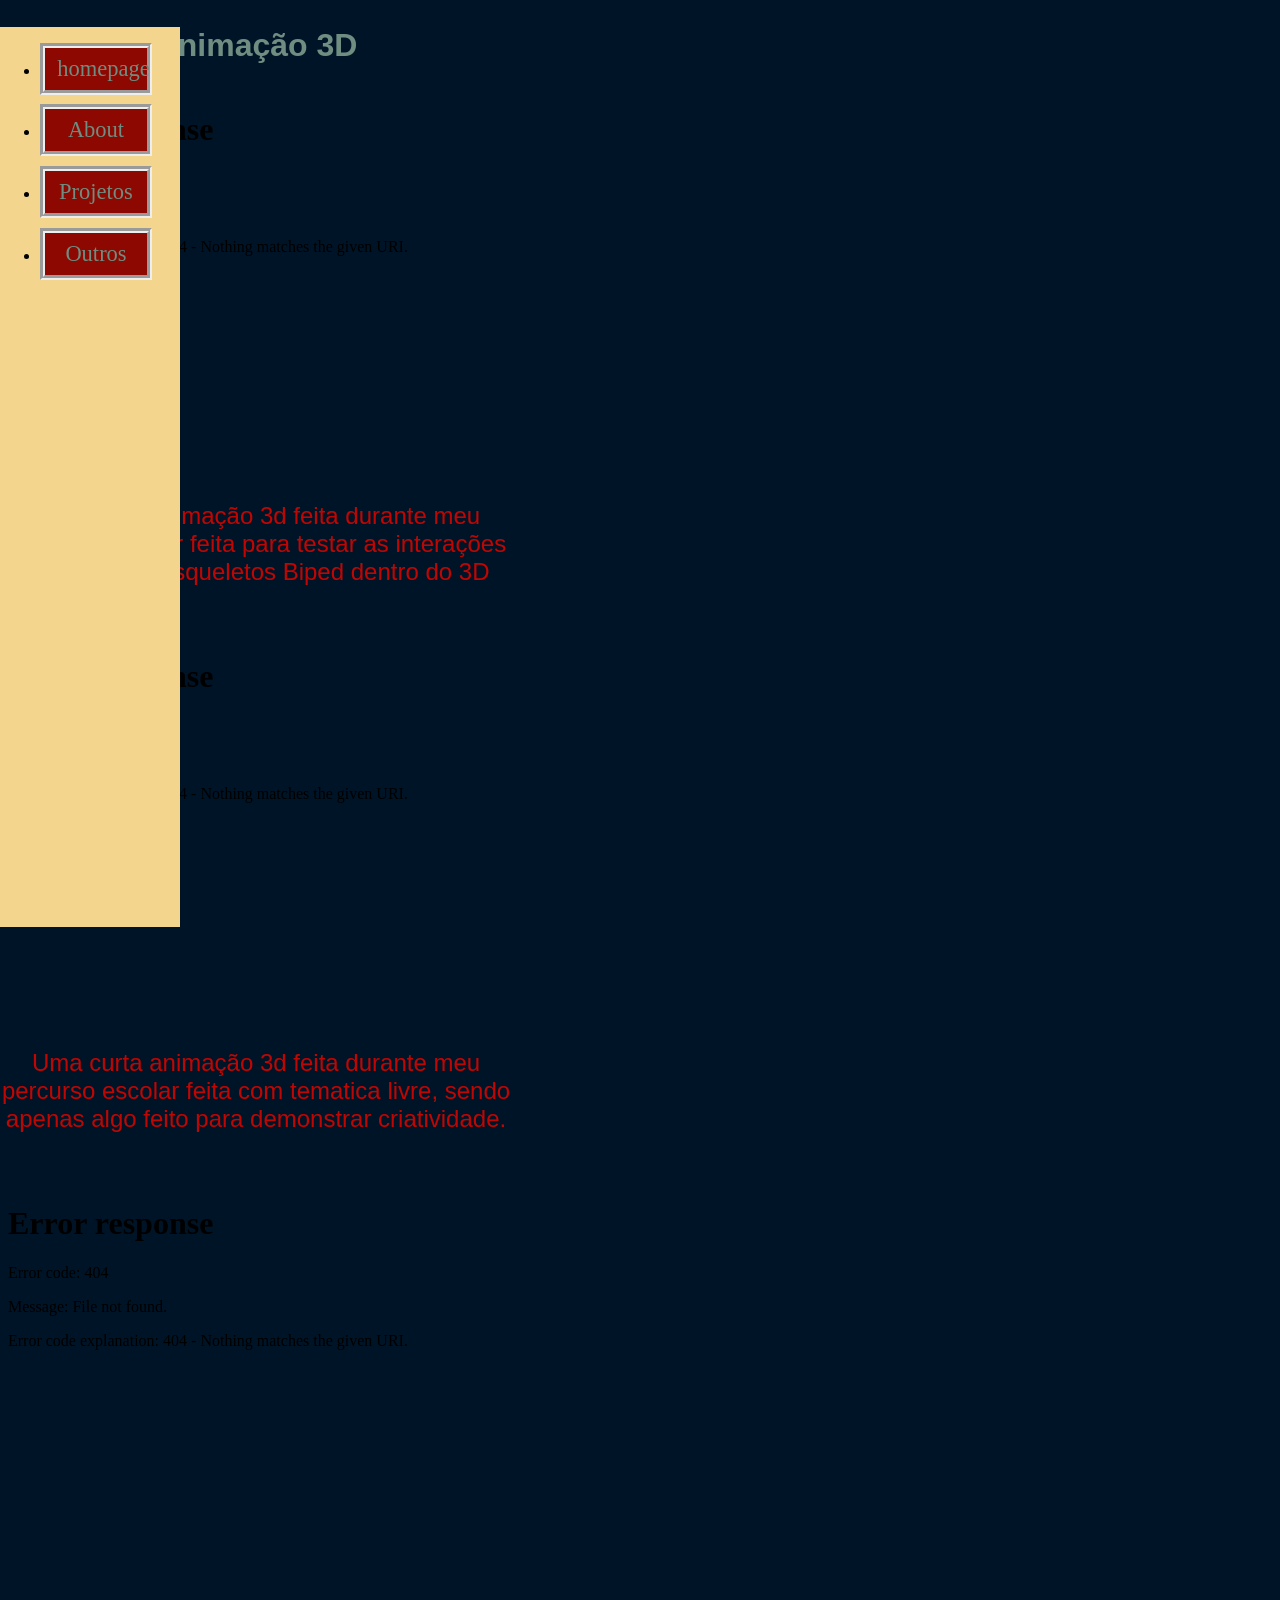
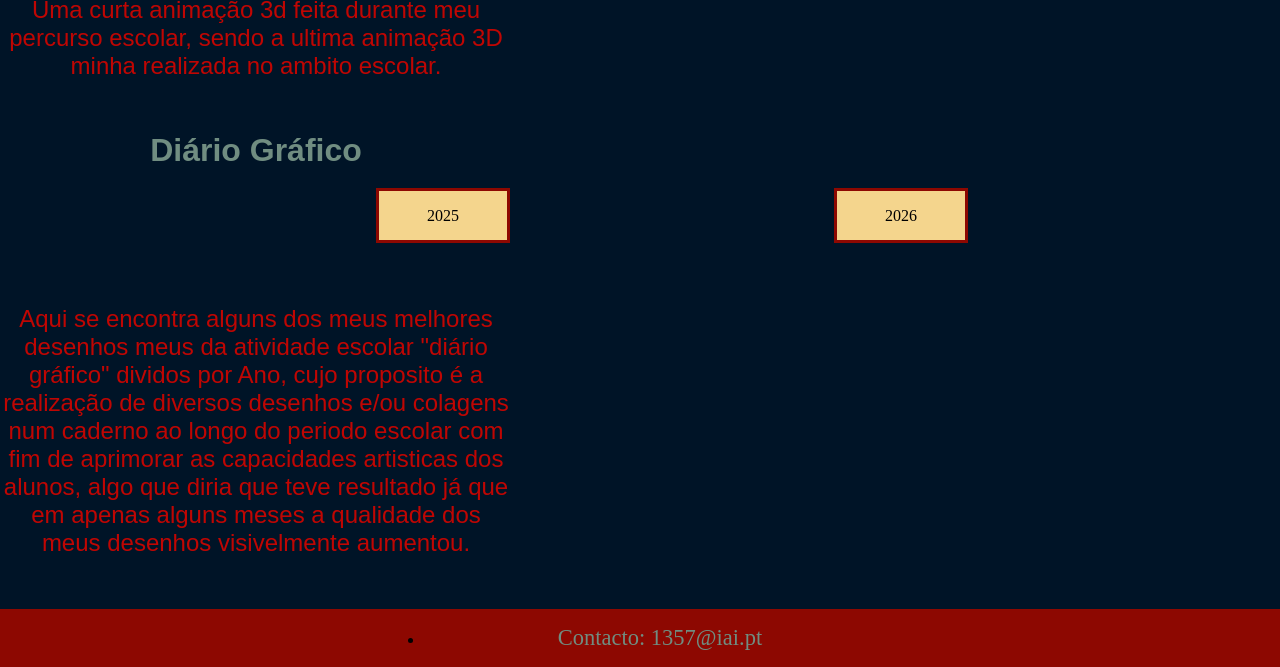
==== Outros.html @ d9b7f682 "Add files via upload" ====
<!DOCTYPE html>
<html lang="en">

<head>
    <meta charset="UTF-8">
    <meta name="viewport" content="width=device-width, initial-scale=1.0">
    <title>Outros</title>
    <link rel="stylesheet" href="./style.css">
    <link rel="stylesheet" href="./outros.css">

</head>

<body>
    <header>
        <nav id="top">
            <ul>
                <li><a href="./index.html">homepage</a></li>
                <li><a href="./about.html">About</a></li>
                <li><a href="./projetos.html"> Projetos</a></li>
                <li><a href="./Outros.html"> Outros</a></li>
            </ul>
        </nav>

        <nav id="side-view">
            <ul>
                <li><a href="./index.html">homepage</a></li>
                <li><a href="./about.html">About</a></li>
                <li><a href="./projetos.html"> Projetos</a></li>
                <li id="outros"><a href="./Outros.html"> Outros</a></li>
            </ul>
        </nav>
    </header>

    <main>

        <section>
            <div>
                <h1> Animação 3D</h1>
            </div>

            <div>
                <iframe src="./data/Biped_Last_Project.mp4" frameborder="0"> </iframe>
            </div>
            <div class="descriçao">
                <p> Uma curta animação 3d feita durante meu percurso escolar feita para testar as interações de objetos
                    e
                    esqueletos Biped dentro do 3D</p>
            </div>

            <div>
                <iframe src="./data/animação final esqueleto.mp4" frameborder="0"> </iframe>
            </div>
            <div class="descriçao">
                <p> Uma curta animação 3d feita durante meu percurso escolar feita com tematica livre, sendo apenas algo
                    feito para demonstrar criatividade.</p>
            </div>

            <div>
                <iframe src="./data/Animação 3º Periodo.mp4" frameborder="0"> </iframe>
            </div>
            <div class="descriçao">
                <p> Uma curta animação 3d feita durante meu percurso escolar, sendo a ultima animação 3D minha realizada
                    no
                    ambito escolar. </p>
            </div>
        </section>

        <section>


            <div>
                <h1>Diário Gráfico</h1>
            </div>

            <input id="menu-1" type="radio" name="ano" checked>
            <input id="menu-2" type="radio" name="ano">

            <nav id="labels">
                <label id="img-2025" for="menu-1" tabindex="0">2025</label>
                <label id="img-2026" for="menu-2" tabindex="0">2026</label>
            </nav>


            <div>

                <ul id="carrossel-1">

                    <li>
                        <img src="./data/storyboard/drive-download-20261104T153940Z-1-001/storyboard 1.png" alt=""
                            width="300px">

                    </li>

                    <li>
                        <img src="./data/storyboard/drive-download-20261104T153940Z-1-001/storyboard 102/mergedimage.png"
                            alt="" width="300px">

                    </li>

                    <li>
                        <img src="./data/storyboard/drive-download-20261104T153940Z-1-001/storyboard 102/mergedimage.png"
                            alt="" width="300px">

                    </li>

                </ul>

                <ul id="carrossel-2">

                    <li>
                        <img src="./data/storyboard/drive-download-20261104T153940Z-1-001/storyboard 102/mergedimage.png"
                            alt="" width="300px">

                    </li>

                    <li>
                        <img src="./data/storyboard/drive-download-20261104T153940Z-1-001/storyboard 102/mergedimage.png"
                            alt="" width="300px">

                    </li>

                    <li>
                        <img src="./data/storyboard/drive-download-20261104T153940Z-1-001/storyboard 102/mergedimage.png"
                            alt="" width="300px">

                    </li>

                </ul>

                <!-- IMAGENS PLACE HOLDERS - FALTA ADICIONAR AS IMAGENS DO DIÁRIO GRAFICO -->

            </div>

            <div class="descriçao">
                <p>Aqui se encontra alguns dos meus melhores desenhos meus da atividade escolar "diário gráfico" dividos
                    por
                    Ano, cujo proposito é a
                    realização de diversos desenhos e/ou colagens num caderno ao longo do periodo escolar com fim de
                    aprimorar as capacidades artisticas dos alunos, algo que diria que teve resultado já que em apenas
                    alguns meses a qualidade dos meus desenhos visivelmente aumentou.</p>
            </div>
        </section>

    </main>




    <footer>
        <div>
            <ul>
                <li>
                    <a href="mailto:1357@iai.pt">Contacto: 1357@iai.pt</a>
                </li>
            </ul>

        </div>

    </footer>


</body>

</html>
---- style.css ----
/* cores: 
 Prussian Blue #001427
 Deep Teal #708D81
 Jasmine #F4D58D
 Brick Ember #BF0603
 Blood Red #8D0801*/

header {
    background-color: #F4D58D;


}


header li {
    border-width: 5px;

    border-style: groove;

    background-color: #8D0801;


    margin-top: 7%;

    margin-right: 20%;

    text-align: center;



}


body {
    background-color: #001427;
    margin: 0;

}

h1 {
    color: #708D81;
}

h2 {
    color: #708D81;
}

p {
    color: #BF0603;
}



h1,
h2 {
    font-family: 'Gill Sans', 'Gill Sans MT', Calibri, 'Trebuchet MS', sans-serif;
    font-size: xx-large;
}

p {

    font-family: 'Franklin Gothic Medium', 'Arial Narrow', Arial, sans-serif;
    font-size: x-large;
}

footer {
    background-color: #8D0801;
    display: flex;
    justify-content: center;
    text-align: center;

}


footer a {
    font-size: 2vh;


}

@media (orientation: portrait) {
    #top {
        display: none;

    }


    main {
        padding-top: 20vh;

    }
}

@media (orientation: landscape) {
    #side-view {
        display: none;

    }


}
---- outros.css ----
/* cores: 
 Prussian Blue #001427
 Deep Teal #708D81
 Jasmine #F4D58D
 Brick Ember #BF0603
 Blood Red #8D0801*/



#side-view {
    position: fixed;
    width: 100%;
    background-color: #F4D58D;
}

#side-view li {

    display: inline;
    padding-right: 2rem;
    padding-left: 2rem;



}


#top {
    position: fixed;
    background-color: #F4D58D;
    width: 20vh;
    height: 100%;
}


#top li {
    padding: 0.5rem;
}

ul a {
    color: #708D81;

    text-decoration: none;

    font-size: 2.5vh;

    padding-left: 5%;

    padding-right: 5%;


}

iframe {
    width: max(40vw, 400px);
    height: max(30vw, 300px);


}


section {
    text-align: center;
    justify-items: center;
}

p {
    text-align: center;
    margin-bottom: 10%;

}

.descriçao {
    text-align: center;
}

div,
div img {
    width: max(40vw, 400px);
    margin: 0;
    padding: 0;
}

#carrossel-1,
#carrossel-2 {
    margin: 0;
    margin-bottom: 3%;
    padding: 0;

    width: 100%;
    height: 100%;
    display: flex;
    gap: 2vw;

    overflow-x: scroll;
    scroll-snap-type: x mandatory;
    scrollbar-color: #BF0603;
    scroll-behavior: smooth;

}

#carrossel-1 li,
#carrossel-2 li {
    margin: 0;
    padding: 0;
    list-style-type: none;
    scroll-snap-align: center;
}

#carrossel-1 li p,
#carrossel-2 li p {
    text-align: center;
}



label {
    margin-right: 2em;
}

#labels {
    width: 100%;
    margin-right: 5%;
    margin-top: 3%;
    margin-bottom: 3%;
}

#labels label {
    padding: 1em 3em;
    border: 3px solid #8D0801;
    background-color: #F4D58D;
    box-sizing: border-box;
    margin-left: 15vw;
    margin-right: 10vw;


}

/* Para esconder o circulo do input radio */
main input[type='radio'] {
    display: none;
}

/* Caso o input menu 1/menu 2 não esteja selecionado, o seu div "irmão" (~) com o id indicado é escondido. 
   Ou seja, a ligação entre o input e o conteúdo é feita aqui. */
#menu-1:not(:checked)~div #carrossel-1 {
    display: none;
}

#menu-2:not(:checked)~div #carrossel-2 {
    display: none;
}




#labels :hover {
    cursor: grab;
}



@media (orientation: portrait) {
    #labels {
        width: 100%;
        margin-right: 1 vh;
        margin-top: 3%;
        margin-bottom: 3%;

    }

    #labels label {
        margin: 0;
    }
}
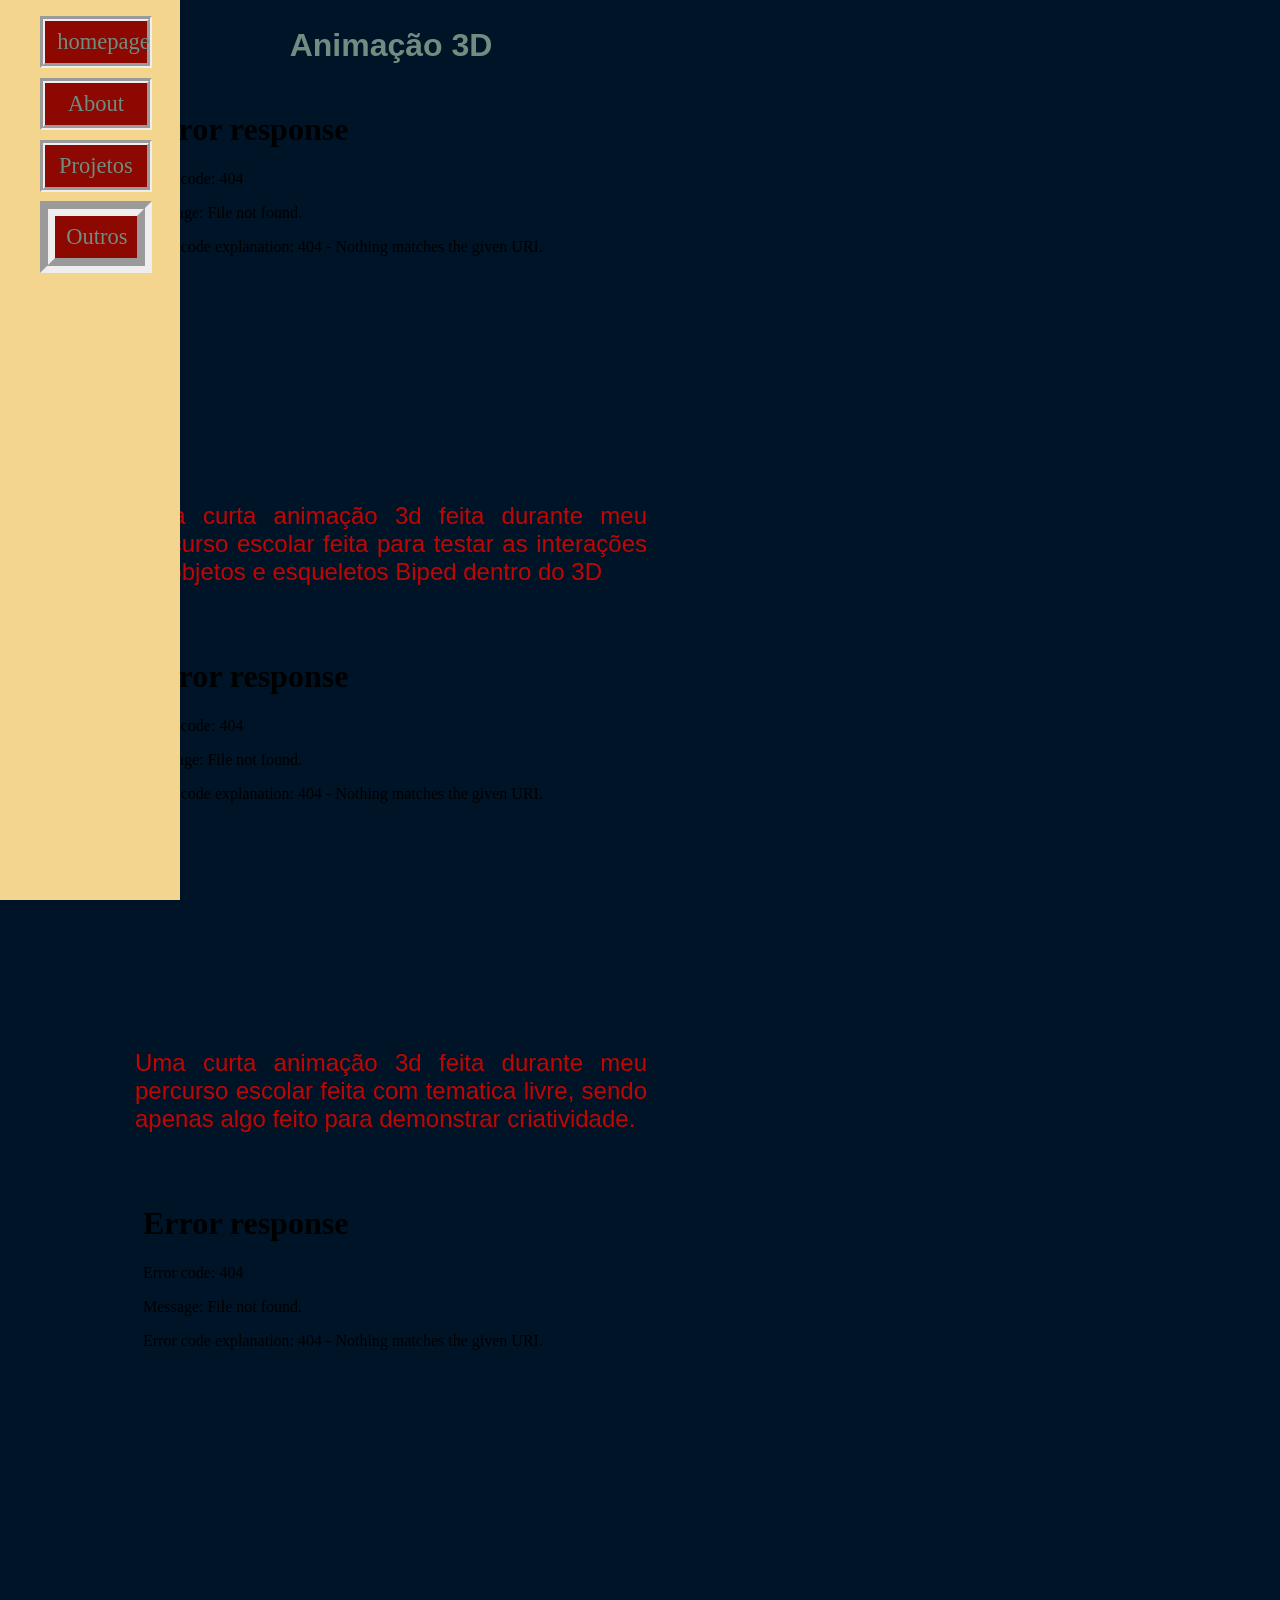
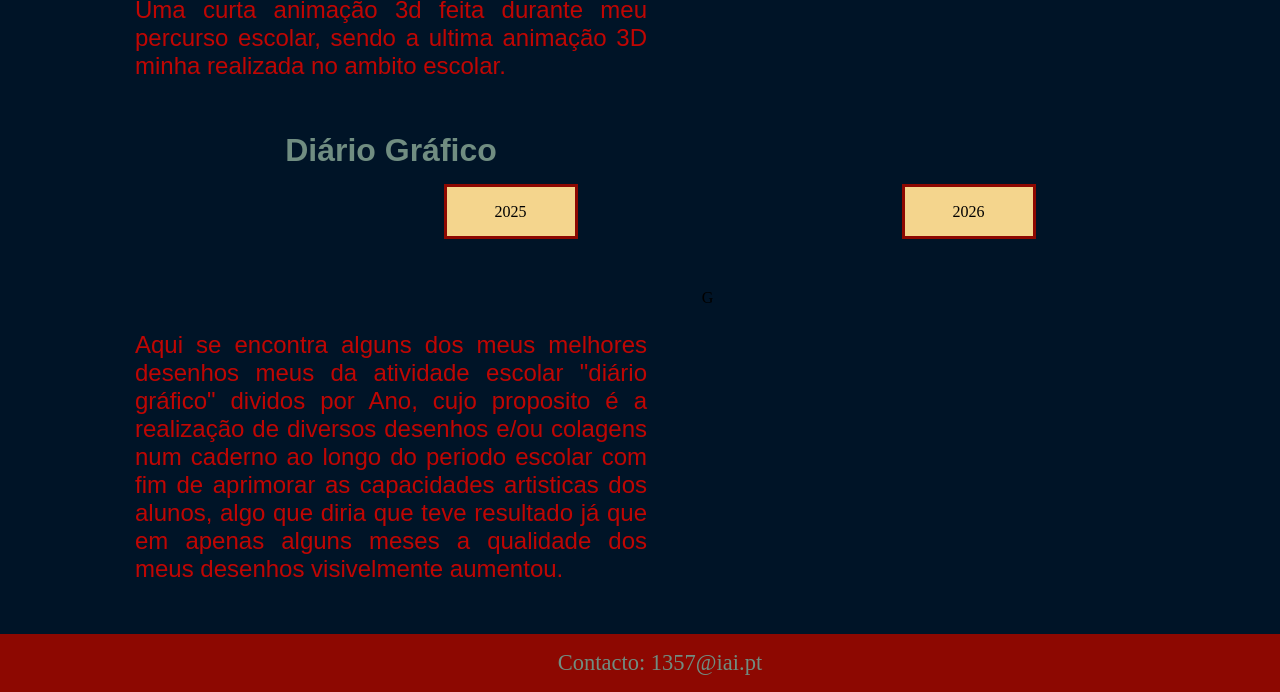
==== commit 3d14648e: "Add files via upload" ====
--- a/Outros.html
+++ b/Outros.html
@@ -17,7 +17,7 @@
                 <li><a href="./index.html">homepage</a></li>
                 <li><a href="./about.html">About</a></li>
                 <li><a href="./projetos.html"> Projetos</a></li>
-                <li><a href="./Outros.html"> Outros</a></li>
+                <li id="outros"><a href="./Outros.html"> Outros</a></li>
             </ul>
         </nav>
 
@@ -86,51 +86,136 @@
                 <ul id="carrossel-1">
 
                     <li>
-                        <img src="./data/storyboard/drive-download-20261104T153940Z-1-001/storyboard 1.png" alt=""
-                            width="300px">
-
-                    </li>
-
-                    <li>
-                        <img src="./data/storyboard/drive-download-20261104T153940Z-1-001/storyboard 102/mergedimage.png"
-                            alt="" width="300px">
-
-                    </li>
-
-                    <li>
-                        <img src="./data/storyboard/drive-download-20261104T153940Z-1-001/storyboard 102/mergedimage.png"
-                            alt="" width="300px">
-
-                    </li>
+                        <img src="./data/Diário/1000111929.jpg" alt="" width="300px">
+
+                    </li>
+
+                    <li>
+                        <img src="./data/Diário/1000111931.jpg" alt="" width="300px">
+
+                    </li>
+
+                    <li>
+                        <img src="./data/Diário/1000111933.jpg" alt="" width="300px">
+
+                    </li>
+
+                    <li>
+                        <img src="./data/Diário/1000111935.jpg" alt="" width="300px">
+
+                    </li>
+
+                    <li>
+                        <img src="./data/Diário/1000111937.jpg" alt="" width="300px">
+
+                    </li>
+
+                    <li>
+                        <img src="./data/Diário/1000111939.jpg" alt="" width="300px">
+
+                    </li>
+
+                    <li>
+                        <img src="./data/Diário/1000111941.jpg" alt="" width="300px">
+
+                    </li>
+
+                    <li>
+                        <img src="./data/Diário/1000111945.jpg" alt="" width="300px">
+
+                    </li>
+
+                    <li>
+                        <img src="./data/Diário/1000111954.jpg" alt="" width="300px">
+
+                    </li>
+
+                    <li>
+                        <img src="./data/Diário/1000111949.jpg" alt="" width="300px">
+
+                    </li>
+
+                    <li>
+                        <img src="./data/Diário/1000111951.jpg" alt="" width="300px">
+
+                    </li>
+
+                    <li>
+                        <img src="./data/Diário/1000111956.jpg" alt="" width="300px">
+
+                    </li>
+
+                    <li>
+                        <img src="" alt="" width="300px">
+
+                    </li>
+
 
                 </ul>
 
                 <ul id="carrossel-2">
 
                     <li>
-                        <img src="./data/storyboard/drive-download-20261104T153940Z-1-001/storyboard 102/mergedimage.png"
-                            alt="" width="300px">
-
-                    </li>
-
-                    <li>
-                        <img src="./data/storyboard/drive-download-20261104T153940Z-1-001/storyboard 102/mergedimage.png"
-                            alt="" width="300px">
-
-                    </li>
-
-                    <li>
-                        <img src="./data/storyboard/drive-download-20261104T153940Z-1-001/storyboard 102/mergedimage.png"
-                            alt="" width="300px">
+                        <img src="./data/Diário/1000111947.jpg" alt="" width="300px">
+
+                    </li>
+
+                    <li>
+                        <img src="./data/Diário/1000111958.jpg" alt="" width="300px">
+
+                    </li>
+
+                    <li>
+                        <img src="./data/Diário/1000111960.jpg" alt="" width="300px">
+
+                    </li>
+
+                    <li>
+                        <img src="./data/Diário/1000111962.jpg" alt="" width="300px">
+
+                    </li>
+
+                    <li>
+                        <img src="./data/Diário/1000111964.jpg" alt="" width="300px">
+
+                    </li>
+
+                    <li>
+                        <img src="./data/Diário/1000111966.jpg" alt="" width="300px">
+
+                    </li>
+
+                    <li>
+                        <img src="./data/Diário/1000111977.jpg" alt="" width="300px">
+
+                    </li>
+
+                    <li>
+                        <img src="./data/Diário/1000111980.jpg" alt="" width="300px">
+
+                    </li>
+
+                    <li>
+                        <img src="./data/Diário/1000111986.jpg" alt="" width="300px">
+
+                    </li>
+
+                    <li>
+                        <img src="./data/Diário/1000111988.jpg" alt="" width="300px">
+
+                    </li>
+
+                    <li>
+                        <img src="./data/Diário/1000111990.jpg" alt="" width="300px">
 
                     </li>
 
                 </ul>
 
-                <!-- IMAGENS PLACE HOLDERS - FALTA ADICIONAR AS IMAGENS DO DIÁRIO GRAFICO -->
-
-            </div>
-
+
+
+            </div>
+            G
             <div class="descriçao">
                 <p>Aqui se encontra alguns dos meus melhores desenhos meus da atividade escolar "diário gráfico" dividos
                     por
--- a/style.css
+++ b/style.css
@@ -78,6 +78,11 @@
 
 }
 
+
+footer li {
+    list-style-type: none;
+}
+
 @media (orientation: portrait) {
     #top {
         display: none;
--- a/outros.css
+++ b/outros.css
@@ -14,12 +14,13 @@
 }
 
 #side-view li {
-
-    display: inline;
+    display: inline-block;
+
     padding-right: 2rem;
     padding-left: 2rem;
 
-
+    width: 20vw;
+    margin-top: 0.2rem;
 
 }
 
@@ -34,6 +35,7 @@
 
 #top li {
     padding: 0.5rem;
+    display: block;
 }
 
 ul a {
@@ -47,6 +49,24 @@
 
     padding-right: 5%;
 
+
+}
+
+
+main {
+    margin-left: 15vh;
+}
+
+body {
+    display: flex;
+    flex-direction: column;
+    margin: 0;
+
+}
+
+
+#outros {
+    border-width: 15px;
 
 }
 
@@ -64,7 +84,7 @@
 }
 
 p {
-    text-align: center;
+    text-align: justify;
     margin-bottom: 10%;
 
 }
@@ -159,6 +179,13 @@
 
 
 
+footer li {
+    list-style-type: none;
+}
+
+
+
+
 @media (orientation: portrait) {
     #labels {
         width: 100%;
@@ -171,4 +198,10 @@
     #labels label {
         margin: 0;
     }
+
+    main {
+        margin-left: 0vh;
+    }
+
+
 }
